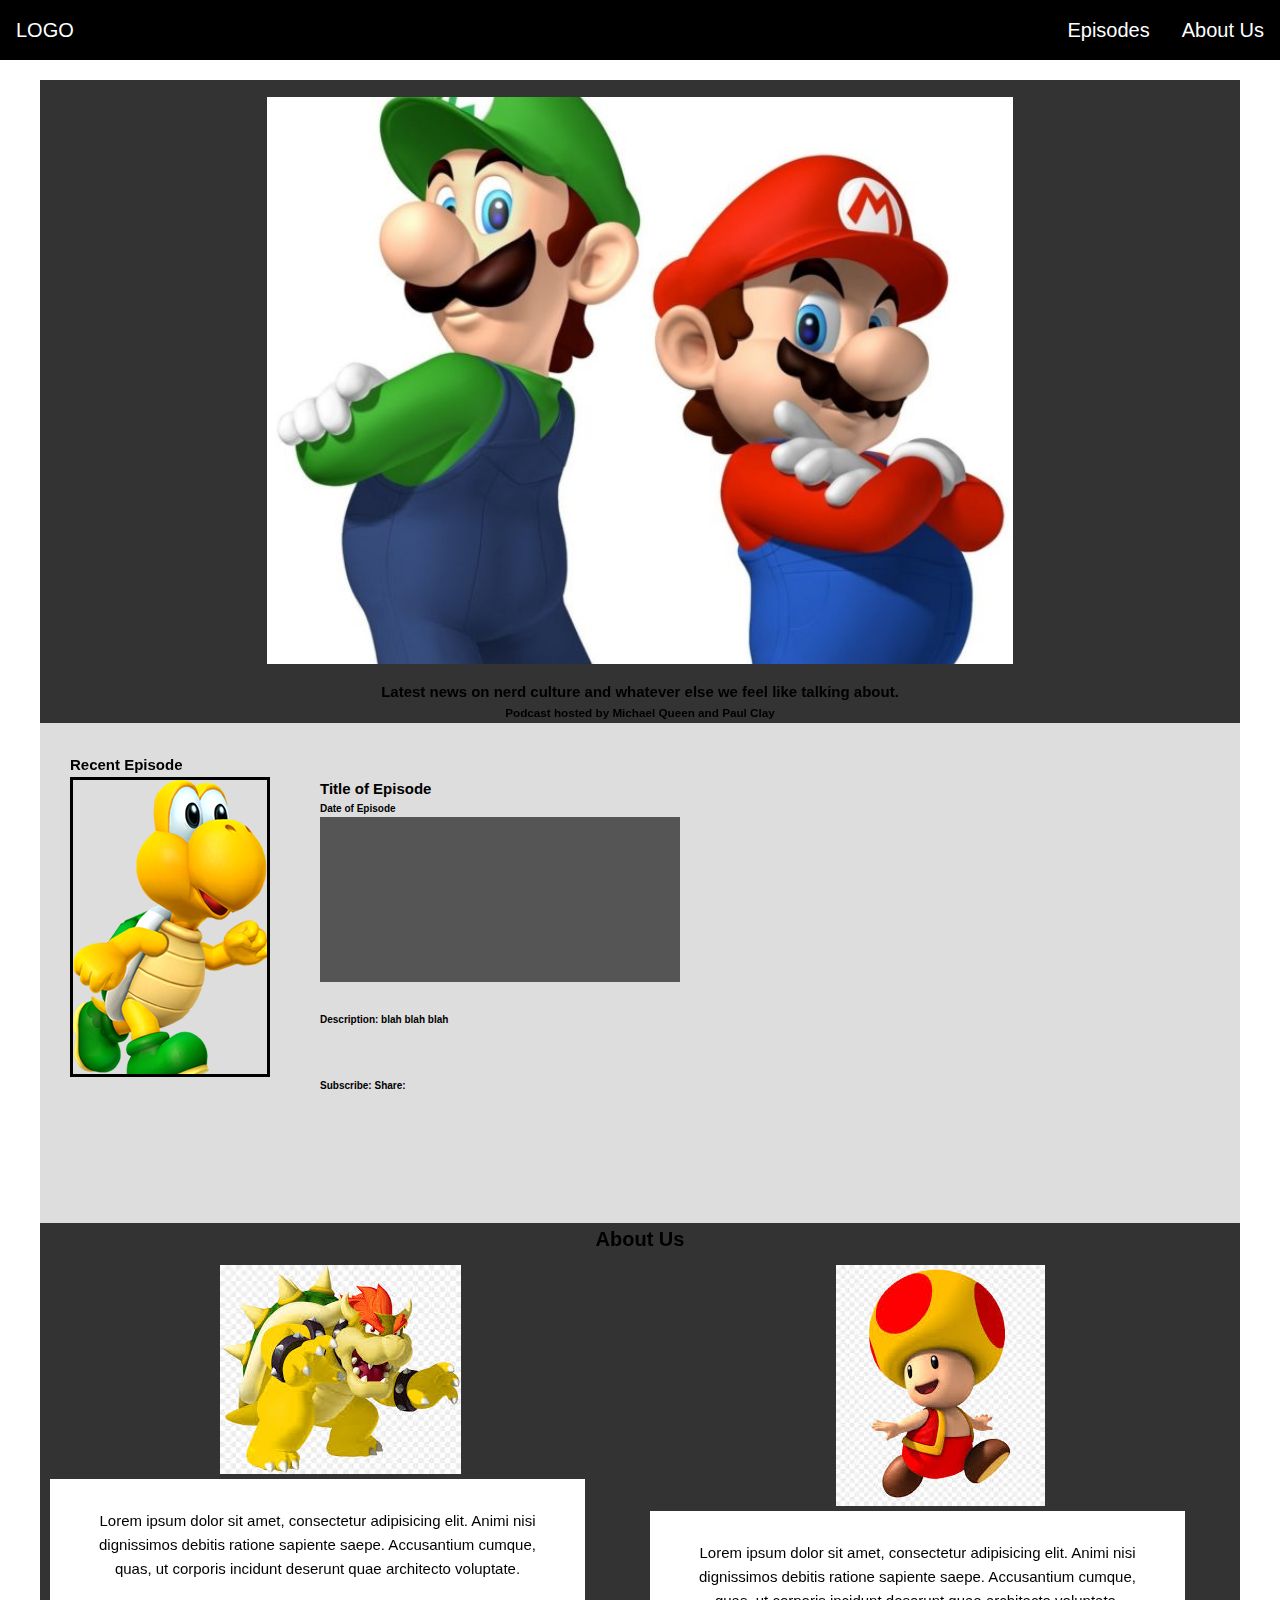
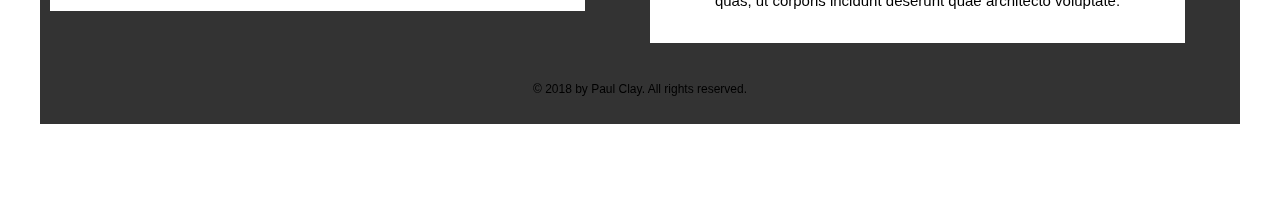
==== home.html @ d667a7d0 "added the podcast" ====
<!DOCTYPE html>
<html>
<head>
<link rel="stylesheet" href="home.css" type="text/css">
</head>

<body>
<div class="navbar">
		<ul class="navbar-list">
			<li class="logo"><a href="#home">LOGO</a></li>
			<li><a href="#about">About Us</a></li>
			<li><a href="#episode">Episodes</a></li>
		</ul>
	</div>
	
<div class="container">
	<div class="home" id="home">
	</div>
	<div class="intro">
		<h2>Latest news on nerd culture and whatever else we feel like talking about.</h2>
		<h3>Podcast hosted by Michael Queen and Paul Clay </h3>
	</div>
	<div class="episode" id="episode">
		<h2>Recent Episode</h2>
		<div class="episodePic"></div>
		<div class="content">
			<h2>Title of Episode</h2>
				<h4>Date of Episode<h4>
				<div class="audioborder">	
						<iframe  id="audio" width="100%" height="100" scrolling="no" frameborder="no" allow="autoplay" src="https://w.soundcloud.com/player/?url=https%3A//api.soundcloud.com/tracks/521263110%3Fsecret_token%3Ds-uM1Ah&color=%23ff5500&auto_play=false&hide_related=false&show_comments=true&show_user=true&show_reposts=false&show_teaser=true&visual=true">
					</iframe>
				</div>
					<p>Description: blah blah blah</p>
				<ul>
					<li>Subscribe:</li>
					<li>Share:</li>
				</ul>
		</div>

	</div>
<div class="about" id="about">
	<h1> About Us </h1>
	<div class="about_row">
		<div class="about_column">
			<img src="pictures/bowser.jpg">
			<p class="description">Lorem ipsum dolor sit amet, consectetur adipisicing elit. Animi nisi dignissimos debitis ratione sapiente saepe. Accusantium cumque, quas, ut corporis incidunt deserunt quae architecto voluptate.</p>
		</div>
		<div class="about_column">
			<img src="pictures/toad.jpg">
			<p class="description">Lorem ipsum dolor sit amet, consectetur adipisicing elit. Animi nisi dignissimos debitis ratione sapiente saepe. Accusantium cumque, quas, ut corporis incidunt deserunt quae architecto voluptate.</p>
		</div>
	</div>
	
	<div class="footer">
		&copy; 2018 by Paul Clay. All rights reserved.
	</div>
</div>

</body>

<script type="text/javascript" src="soundcloud.js"></script>

</html>
---- home.css ----
:root { 
	--color-primary: #333;
	--color-secondary: #777;
}

* {
	margin: 0;
	padding: 0;
	box-sizing: inherit;
}

html {
	box-sizing: border-box;
	font-size: 62.5%;
}

@media only screen and (max-width: 68.75em){
	html {
		font-size: 50%;
	}}

body {
  font-family: 'Open Sans', sans-serif;
  font-weight: 400;
  line-height: 1.6;
  color: var(--color-grey-dark-2);
  background-image: linear-gradient(to right bottom, var(--color-primary-light), var(--color-primary-dark));
  background-size: cover;
  background-repeat: no-repeat;
  min-height: 100vh; }


.container{
	max-width: 120rem;
	margin: 8rem auto;
	background-color: var(--color-primary);
	min-height: 50rem;
}

@media only screen and (max-width: 75em) {
	.container {
		margin: 0;
		max-width: 100%;
		width: 100%;
	}
}

.navbar-list{
    margin: 0;
    padding: 0;
    top: 0;
    width: 100%;
    overflow: hidden;
    background-color: black;
	position: fixed;

}

.navbar li {
    float: right;
}

.navbar li a {
	font-size:200%;
    display: block;
    color: white;
    text-align: center;
    padding: 14px 16px;
    text-decoration: none;
}

.navbar li a:hover::before{
	transform: scaleY(1);
    width: 100%;
}

.navbar li a:active::before {
	background-color: var(--color-primary);
}
.navbar .logo {
    float:left;
}


.home {
	background: url("pictures/mario_luigi_art_1.png");
	background-repeat: no-repeat;
	height: 600px;
	background-position: center;
	padding-top: 50px;
}

.intro {
	text-align: center;
}

.episode {
	height:500px;
	background-color:#dddddd;
	padding-top:30px;
	padding-left:30px;
}


.episode .episodePic {
	background-image: url("pictures/KoopaTroopa.png");
	background-repeat: no-repeat;
	float:left;
	height:300px;
	width: 200px;
	border-style: solid;
}

.episode .content{
	float: left;
	height: 400px;
	padding-left: 50px;
}

.episode .audioborder{
	padding: 30px;
	background-color:#555;
}

.episode audio {
	width:60em;
}
@media only screen and (max-width: 56.5em){
	.episode audio {
		width: 30em;
	}
}

.episode p {
	padding-top: 30px;
}

.episode ul{
	list-style-type: none;
    margin: 0;
    padding: 0;
    overflow: hidden;
}

.episode li {
    display: inline-block;
    color: black;
    padding-top: 50px;
    text-align: left;
    text-decoration: none;
}

.about {
	height:500px;
	text-align: center;
}

.about_row:after {
	content: "";
    display: table;
    clear: both;
}

.about_column {
	float: left;
    width: 50%;
    padding: 10px;
    height: 400px;
}


.description {
  font-size: 150%;
  background-color: #fff;
  box-shadow: var(--shadow-light);
  padding: 3rem;
  flex: 0 0 60%;
  margin-right: 4.5rem; }
  @media only screen and (max-width: 56.25em) {
    .description {
      padding: 2rem;
      margin-right: 3rem; } }
  @media only screen and (max-width: 37.5em) {
    .description {
      margin-right: 0;
      margin-bottom: 3rem; } }

.footer {
	background-color: var(--color-primary);
text-align: center;font-size: 1.2rem;padding: 2.5rem; }
  @media only screen and (max-width: 56.25em) {
    .footer {
      display: none; } }
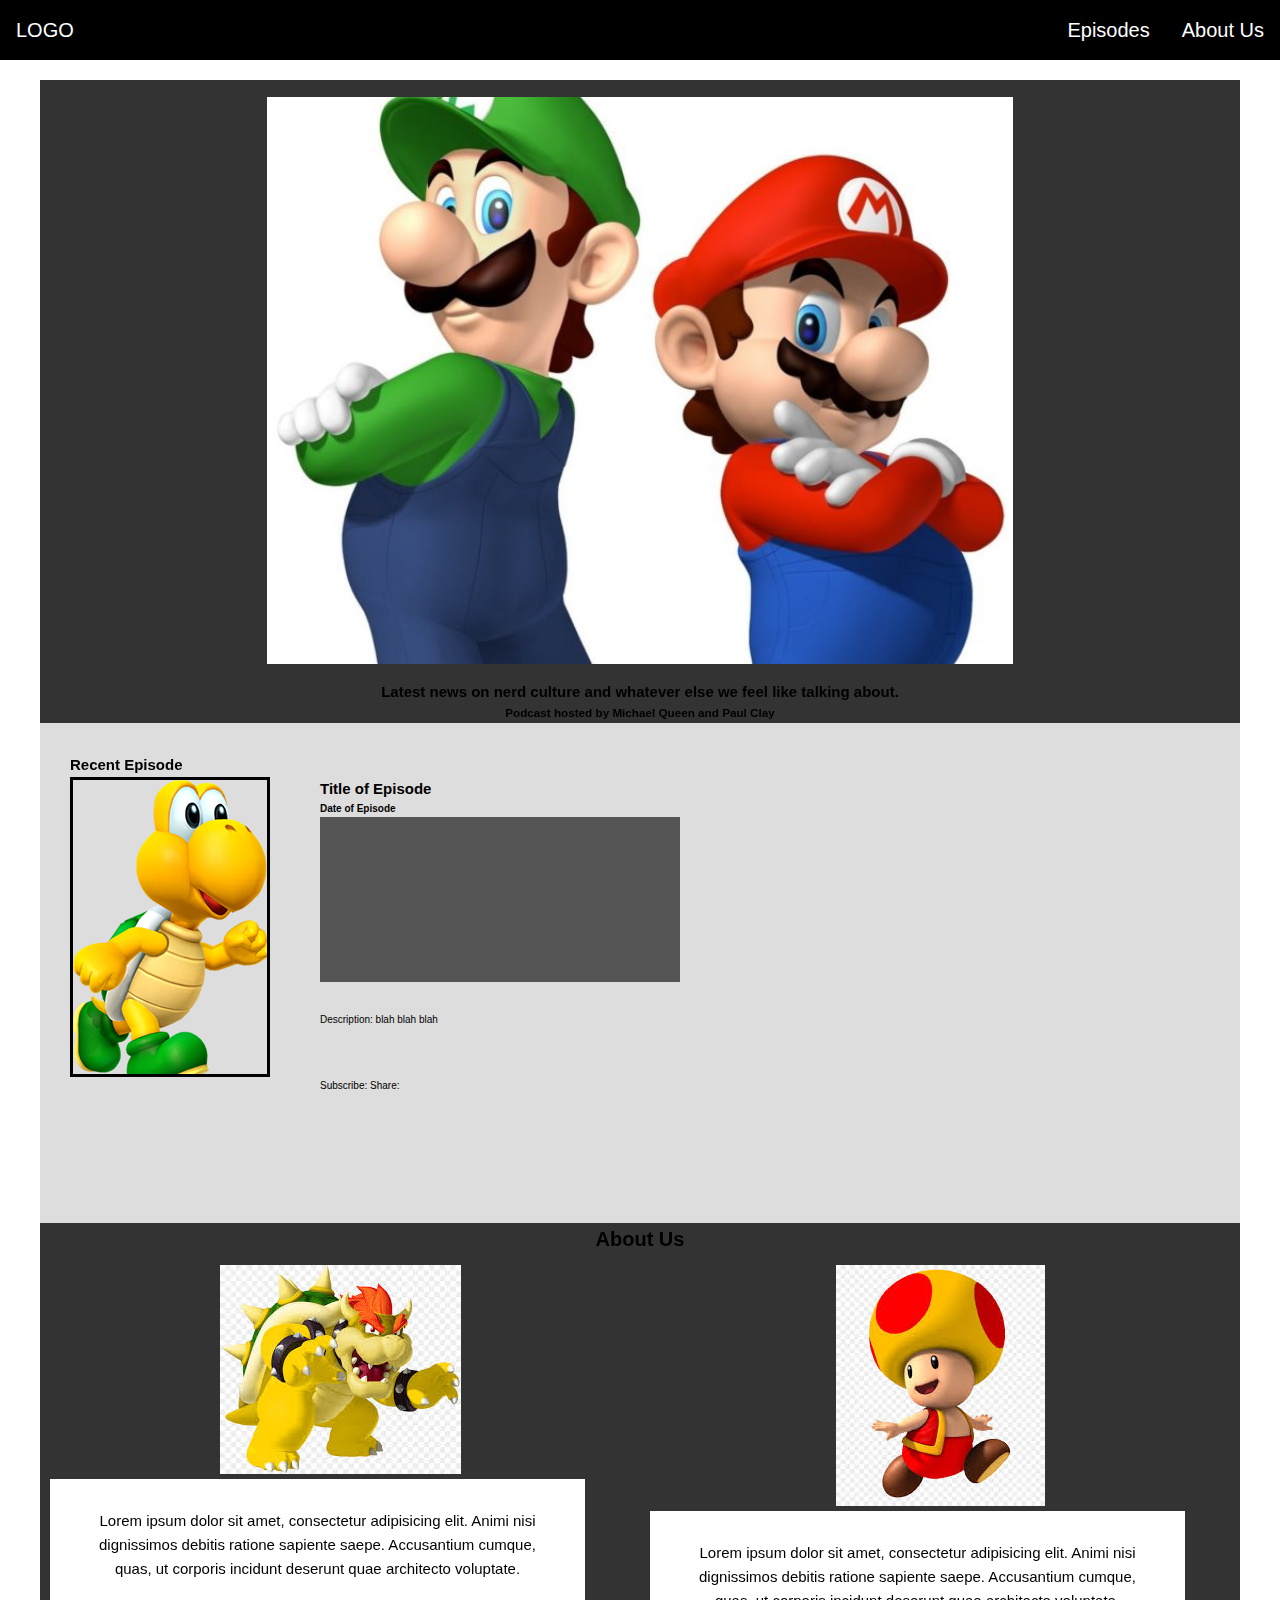
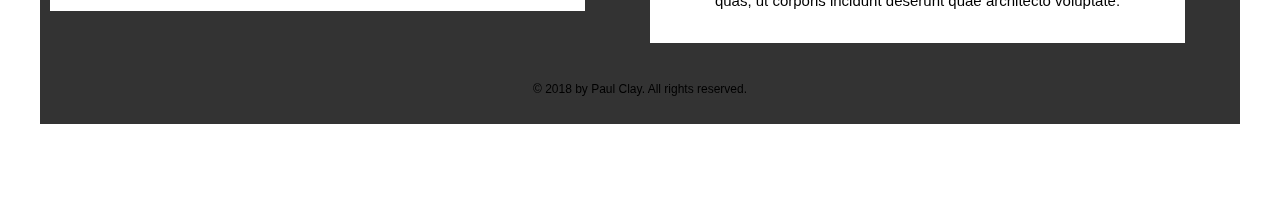
==== commit ded8af2a: "Added index.html for a personal website" ====
--- a/home.html
+++ b/home.html
@@ -6,10 +6,11 @@
 
 <body>
 <div class="navbar">
-		<ul class="navbar-list">
+		<ul class="navbar-list" id="drop-down-menu">
 			<li class="logo"><a href="#home">LOGO</a></li>
 			<li><a href="#about">About Us</a></li>
 			<li><a href="#episode">Episodes</a></li>
+			<li class="drop-down-icon"><a href="javascript:void(0);" onclick="dropDownMenu()">&#1422;</a></li>
 		</ul>
 	</div>
 	
@@ -25,7 +26,7 @@
 		<div class="episodePic"></div>
 		<div class="content">
 			<h2>Title of Episode</h2>
-				<h4>Date of Episode<h4>
+            <h4>Date of Episode</h4>
 				<div class="audioborder">	
 						<iframe  id="audio" width="100%" height="100" scrolling="no" frameborder="no" allow="autoplay" src="https://w.soundcloud.com/player/?url=https%3A//api.soundcloud.com/tracks/521263110%3Fsecret_token%3Ds-uM1Ah&color=%23ff5500&auto_play=false&hide_related=false&show_comments=true&show_user=true&show_reposts=false&show_teaser=true&visual=true">
 					</iframe>
@@ -36,7 +37,6 @@
 					<li>Share:</li>
 				</ul>
 		</div>
-
 	</div>
 <div class="about" id="about">
 	<h1> About Us </h1>
@@ -55,9 +55,11 @@
 		&copy; 2018 by Paul Clay. All rights reserved.
 	</div>
 </div>
+        
 
 </body>
 
-<script type="text/javascript" src="soundcloud.js"></script>
+<script type="text/javascript" src="home.js"></script>
+
 
 </html>--- a/home.css
+++ b/home.css
@@ -81,6 +81,42 @@
     float:left;
 }
 
+ul.navbar-list li.drop-down-icon {
+	display:none;
+}
+
+@media screen and (max-width: 680px){
+	ul.navbar-list li:not(:nth-child(1)){
+		display:none;
+	}
+
+	ul.navbar-list li.drop-down-icon {
+		display:block;
+		float:right;
+	}
+
+	ul.navbar-list.responsive li.drop-down-icon {
+		position:absolute;
+		top: 0;
+		right:0;
+	}
+
+	ul.navbar-list.responsive {
+		position: relative;
+	}
+
+	ul.navbar-list.responsive li {
+		display: inline;
+		float:none;
+	}
+
+	ul.navbar-list.responsive li a {
+		display:block;
+		text-align: left;
+	}
+
+
+}
 
 .home {
 	background: url("pictures/mario_luigi_art_1.png");
